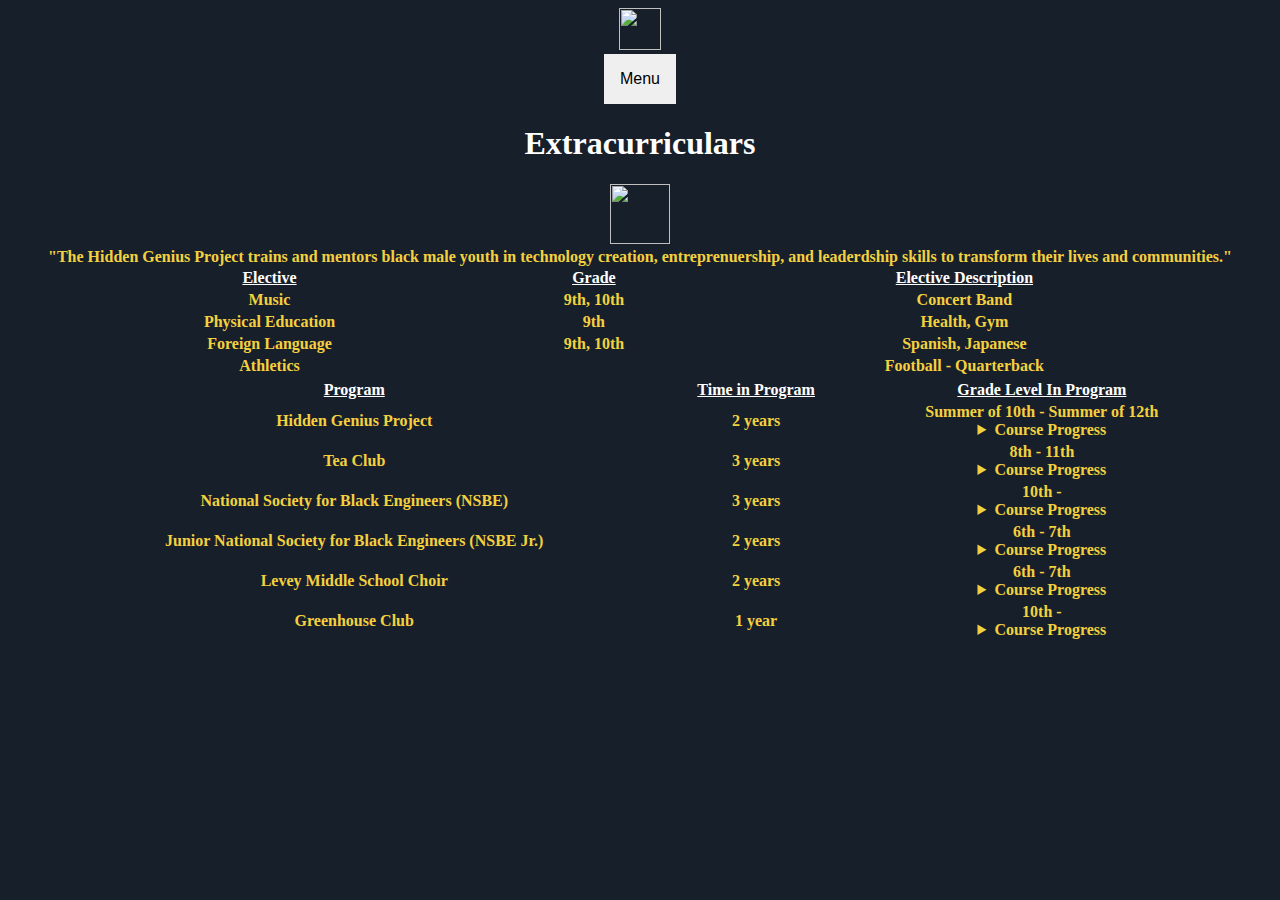
==== extracurriculars.html @ 1bda85e3 "first publish" ====
<!DOCTYPE html>
<html lang="en">
  <head>
    <span title="Click this to go to the home page."><a href="https://josiah-forrest.github.io"><img src="https://cdn.glitch.global/7dfe334e-4435-4f9b-8adf-df51e2a41de0/download%20(6).jpeg?v=1658870231385" alt="" style="width:42px;height:42px;"></a></span>
    <br>
    <title>Extracurriculars</title>
<link rel="stylesheet" href="mystyle.css">
<script src="javascript.js"></script>
</head>

<body>
 
  <div class="dropdown">
    <button onclick="myFunction()" class="dropbtn">Menu</button>
      <div id="myDropdown" class="dropdown-content">
   <a href="https://josiah-forrest.github.io/academics.html">Academics</a>
    <a href="https://josiah-forrest.github.io/music.html">Music</a>
    <a href="https://josiah-forrest.github.io/projects.html">Projects</a>
    <a href="https://josiah-forrest.github.io/mybusiness.html">My Business</a>
    </div>
     
  <h1>
    Extracurriculars
  </h1>
  <span title="Click this for a link to the Hidden Genius Project website."><a href="https://www.hiddengeniusproject.org"><img src="https://cdn.glitch.global/7dfe334e-4435-4f9b-8adf-df51e2a41de0/652b60a7-thehiddengeniusproject-logo-300x300.png?v=1658243786267" width="60" height="60"></a></span><br>
   "The Hidden Genius Project trains and mentors black male youth in technology creation, entreprenuership, and leaderdship skills to transform their lives and communities."
    <table style="width:100%">
    <tr>
    <th>Elective</th>
      <th>Grade</th>
      <th>Elective Description</th>
     </tr>
    <tr>
  <td>Music</td>
  <td>9th, 10th</td>
  <td>Concert Band</td>
    </tr>
  <tr>
  <td>Physical Education</td>  
  <td>9th</td>
  <td>Health, Gym</td>
    </tr>
    <tr>
  <td>Foreign Language</td>  
  <td>9th, 10th</td>
  <td>Spanish, Japanese</td>    
    </tr>
  <tr>
 <td>Athletics</td>
 <td></td>
 <td>Football - Quarterback</td>
</tr>
    <table style="width:100%">
     <tr>
     <th>Program</th>
    <th>Time in Program</th>
    <th>Grade Level In Program</th>
     </tr>
      <tr>
      <td>Hidden Genius Project</td>
      <td>2 years</td>
      <td>Summer of 10th - Summer of 12th <br>
        <details>
          <summary>Course Progress</summary>
          <p><label for="Progress"></label> <progress value="13" max="100"></progress> 13%</p>
        </details>
        </td>
      </tr>
      <tr>
      <td>Tea Club</td>
      <td>3 years</td>
      <td>8th - 11th<br>
        <details>
          <summary>Course Progress</summary>
          <p><label for="Journey"></label> <progress value="67" max="100"></progress> 67%</p>
        </details></td>
      </tr>
      <tr>
      <td>National Society for Black Engineers (NSBE)</td>
      <td>3 years</td>
        <td>10th - <br>
        <details> 
          <summary>Course Progress</summary>
            <p><label for="trek"></label> <progress value="33" max="100"></progress> 33%</p>
          </details>
        </td>
      </tr>
      <tr>
        <td>Junior National Society for Black Engineers (NSBE Jr.)</td>
        <td>2 years</td>
        <td>6th - 7th <br>
          <details>
            <summary>Course Progress</summary>
            <p><label for="course"></label> <progress  value="100" max="100"></progress> 100%</p>
        </details></td>
      </tr>
      <tr>
        <td>Levey Middle School Choir</td>
        <td>2 years</td>
        <td>6th - 7th <br>
          <details>
            <summary>Course Progress</summary>
            <p><label for="course"></label> <progress  value="100" max="100"></progress> 100%</p>
       </details></td>
      </tr>
      <tr>
        <td>Greenhouse Club</td>
        <td>1 year</td>
        <td>10th - <br>
          <details>
            <summary>Course Progress</summary>
            <p><label for="course"></label> <progress  value="33" max="100"></progress>33%</p>
       </details></td>
      </tr>
    </table> 
  </table>
  </div>
  </body>
</html>
---- mystyle.css ----
body{
      background-color: #17202A;
    color: #F4D03F;
  font-weight: 900;
  text-align: center;
}

ol{
  text-align: center;
}

iframe{
  text-align:center
}
h1{
  color: white
}
h4{
  color: white
}
th{
  color: white;
  font-weight: 700;
  text-decoration: underline
}
li a {
  display: block;
  width: 60px;
  text-align: center;
}

ul {
  list-style-type: unordered;
  margin: 0;
  padding: 0;
  width: 15%;
  background-color:;
  height: 100%; /* Full height */
  position: fixed; /* Make it stick, even on scroll */
  overflow: auto; /* Enable scrolling if the sidenav has too much content */
  text-align: left;
  text-decoration:underline; 
}


.column2{
  float: right;
  width: 85%;
  padding: 10px;
}

.row{
  display: flex;
}
.dropbtn {
  background-color: none; 
  color: black;
  padding: 16px;
  font-size: 16px;
  border: none;
  cursor: arrow;
  position: left;
}
.dropdown {
  position: relative;
  display: inline-block;
}

.dropbtn:hover, .dropbtn:focus {
  background-color: #2980B9;
}

.dropdown-content {
  display: none;
  position: absolute;
  background-color:#f1f1f1;
  min-width: 160px;
  box-shadow: 0px 8px 16px 0px rgba(0, 0, 0, 0.2);
  z-index: 1;
}
.dropdown-content a {
  color: none;
  padding: 12px 16px;
  text-decoration: underline;
  display: block
}

.dropdown-content a:hover {background-color: ;}

.show {display:block;}

table {
  text-align: center
}
h2{
  font-size: 15px
}
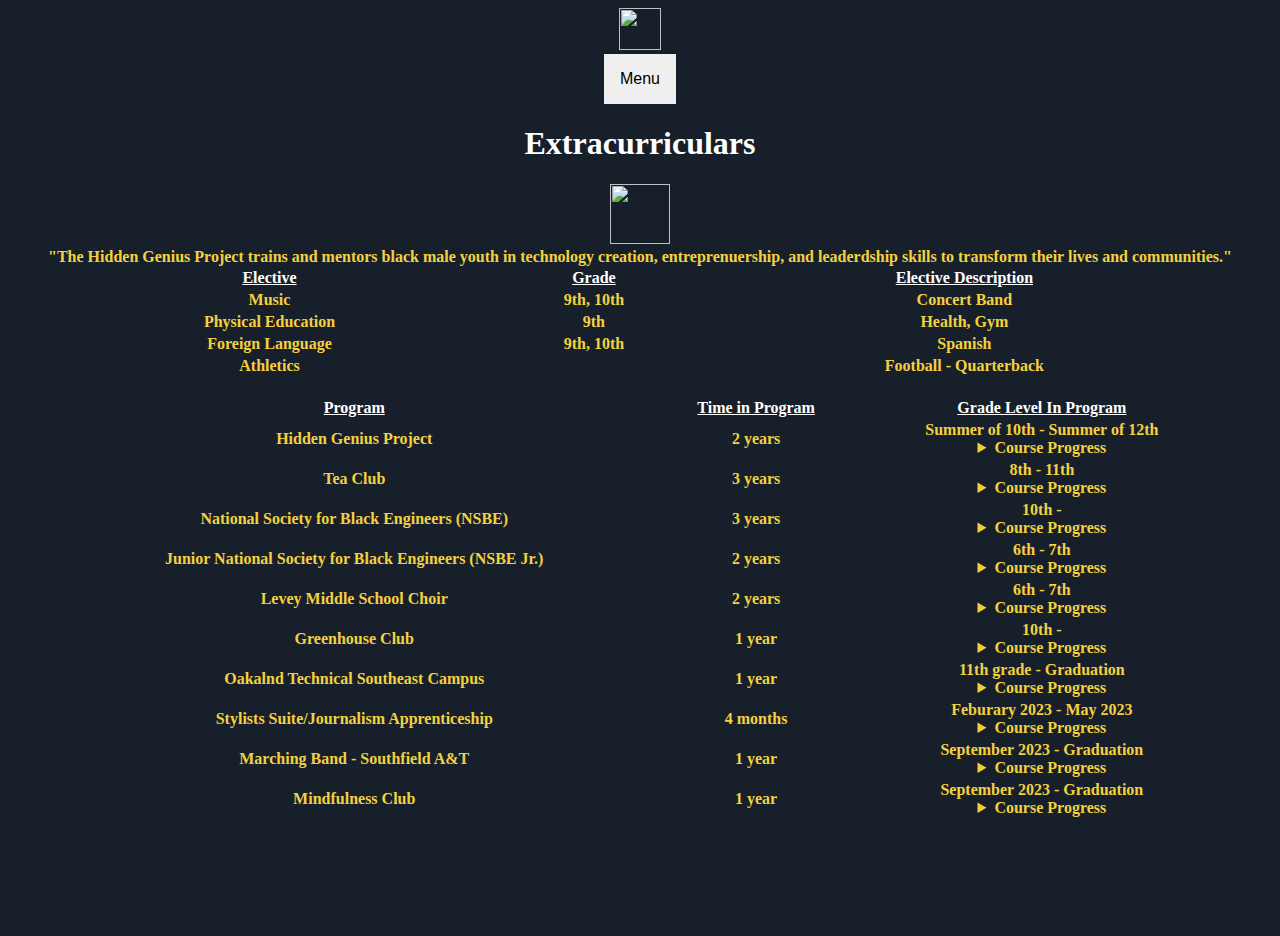
==== commit 31ec47ee: "Update extracurriculars.html" ====
--- a/extracurriculars.html
+++ b/extracurriculars.html
@@ -1,7 +1,7 @@
 <!DOCTYPE html>
 <html lang="en">
   <head>
-    <span title="Click this to go to the home page."><a href="https://josiah-forrest.github.io"><img src="https://cdn.glitch.global/7dfe334e-4435-4f9b-8adf-df51e2a41de0/download%20(6).jpeg?v=1658870231385" alt="" style="width:42px;height:42px;"></a></span>
+    <span title="Click this to go to the home page."><a href="https://legend-sugary-headline.glitch.me/"><img src="https://cdn.glitch.global/7dfe334e-4435-4f9b-8adf-df51e2a41de0/download%20(6).jpeg?v=1658870231385" alt="" style="width:42px;height:42px;"></a></span>
     <br>
     <title>Extracurriculars</title>
 <link rel="stylesheet" href="mystyle.css">
@@ -13,10 +13,10 @@
   <div class="dropdown">
     <button onclick="myFunction()" class="dropbtn">Menu</button>
       <div id="myDropdown" class="dropdown-content">
-   <a href="https://josiah-forrest.github.io/academics.html">Academics</a>
-    <a href="https://josiah-forrest.github.io/music.html">Music</a>
-    <a href="https://josiah-forrest.github.io/projects.html">Projects</a>
-    <a href="https://josiah-forrest.github.io/mybusiness.html">My Business</a>
+   <a href="https://legend-sugary-headline.glitch.me/academics.html">Academics</a>
+    <a href="https://legend-sugary-headline.glitch.me/music.html">Music</a>
+    <a href="https://legend-sugary-headline.glitch.me/projects.html">Projects</a>
+    <a href="https://legend-sugary-headline.glitch.me/mybusiness.html">My Business</a>
     </div>
      
   <h1>
@@ -43,7 +43,7 @@
     <tr>
   <td>Foreign Language</td>  
   <td>9th, 10th</td>
-  <td>Spanish, Japanese</td>    
+  <td>Spanish</td>    
     </tr>
   <tr>
  <td>Athletics</td>
@@ -51,7 +51,8 @@
  <td>Football - Quarterback</td>
 </tr>
     <table style="width:100%">
-     <tr>
+     <title>Brag Sheet</title>
+      <tr>
      <th>Program</th>
     <th>Time in Program</th>
     <th>Grade Level In Program</th>
@@ -62,7 +63,7 @@
       <td>Summer of 10th - Summer of 12th <br>
         <details>
           <summary>Course Progress</summary>
-          <p><label for="Progress"></label> <progress value="13" max="100"></progress> 13%</p>
+          <p><label for="Progress"></label> <progress value="99" max="100"></progress> 99%</p>
         </details>
         </td>
       </tr>
@@ -72,7 +73,7 @@
       <td>8th - 11th<br>
         <details>
           <summary>Course Progress</summary>
-          <p><label for="Journey"></label> <progress value="67" max="100"></progress> 67%</p>
+          <p><label for="Journey"></label> <progress value="87" max="100"></progress> 87%</p>
         </details></td>
       </tr>
       <tr>
@@ -81,7 +82,7 @@
         <td>10th - <br>
         <details> 
           <summary>Course Progress</summary>
-            <p><label for="trek"></label> <progress value="33" max="100"></progress> 33%</p>
+            <p><label for="trek"></label> <progress value="75" max="100"></progress> 75%</p>
           </details>
         </td>
       </tr>
@@ -109,11 +110,54 @@
         <td>10th - <br>
           <details>
             <summary>Course Progress</summary>
-            <p><label for="course"></label> <progress  value="33" max="100"></progress>33%</p>
+            <p><label for="course"></label> <progress  value="33" max="100"></progress>33%</p><br>
        </details></td>
+       </tr>
+      <tr> <br>
+        <td>Oakalnd Technical Southeast Campus</td>
+        <td>1 year</td> 
+        <td>11th grade - Graduation <br>
+        <details>
+        <summary>Course Progress</summary>
+        <p><label for="course"></label> <progress value="15" max="100"></progress>15%</p>
+        </details></td>
+      </tr>
+      <tr>
+      <td>Stylists Suite/Journalism Apprenticeship</td>
+      <td>4 months</td>
+      <td> Feburary 2023 - May 2023 <br>
+      <details>
+        <summary>Course Progress</summary>
+        <p><label for="course"></label> <progress value="100" max="100"></progress>100%</p>
+        </details></td>
+      </tr>
+      <tr>
+      <td>Marching Band - Southfield A&T</td>
+      <td>1 year</td>
+      <td> September 2023 - Graduation <br>
+      <details>
+        <summary>Course Progress</summary>
+        <p><label for="course"></label> <progress value="15" max="100"></progress>15%</p>
+        </details></td>
+      </tr>
+      <tr>
+       <td>Mindfulness Club</td>
+      <td>1 year</td>
+      <td> September 2023 - Graduation <br>
+      <details>
+        <summary>Course Progress</summary>
+        <p><label for="course"></label> <progress value="15" max="100"></progress>15%</p>
+        </details></td>
       </tr>
     </table> 
   </table>
   </div>
+     <br>
+     <br>
+     <br>
+     <br>
+     <br>
+     <br>
+     <br>
   </body>
 </html>
